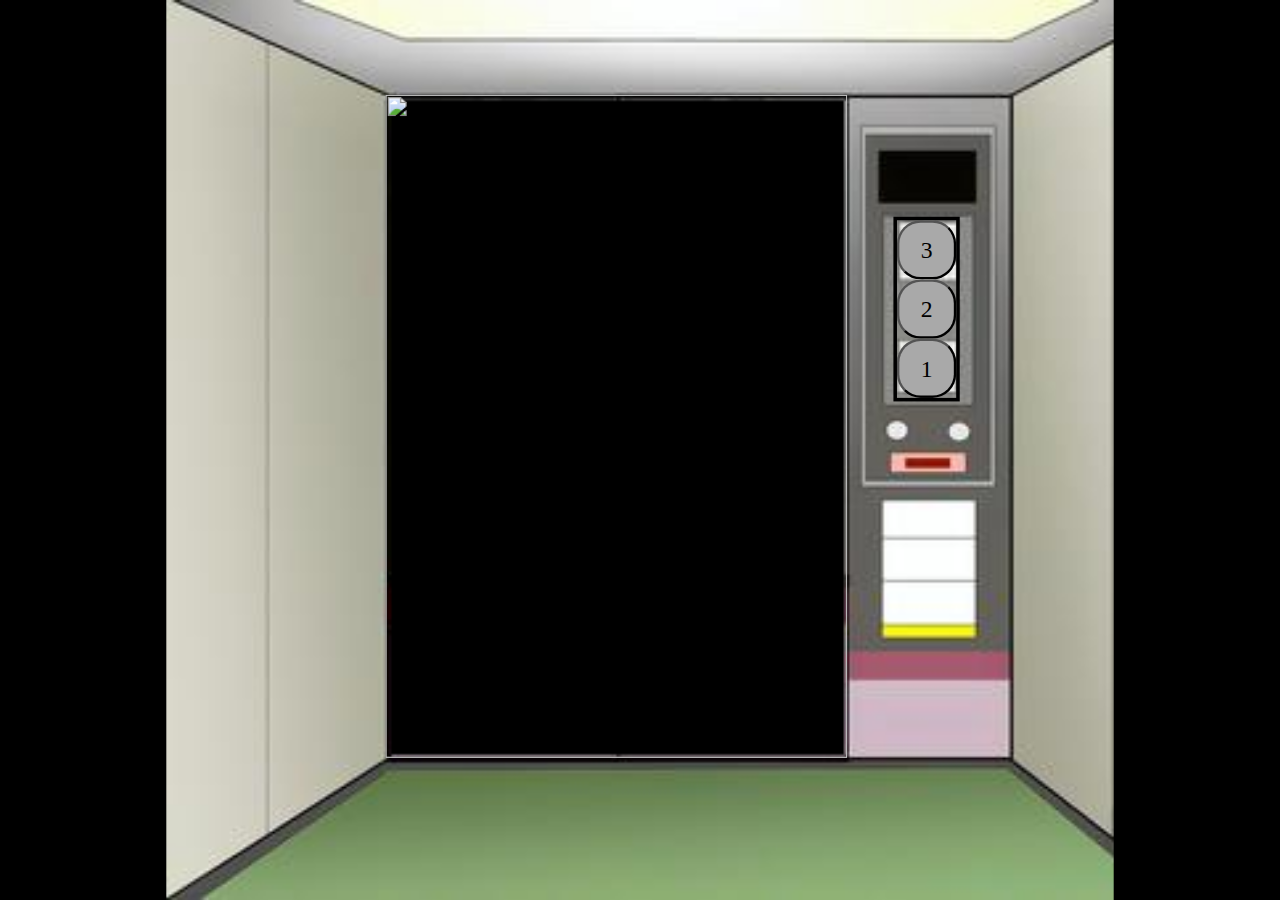
==== Elevator Escape Project/index.html @ 61fd7873 "Add files via upload" ====
<!DOCTYPE html>
<html>

<head>
    <link rel="stylesheet" type="text/css" href="style.css" />
</head>

<body>
    <div id="container" class="elevator">
        <div id="room">
            <img class="floor" src="C:\Users\User PC\Desktop\Files\Work\Elevator Escape Project\sprites\door.png" id="image" />

            <a href="roomFir.html" title="Enter room">
            <div class="rooms" id="firstF">
                <img class="floor" src="C:\Users\User PC\Desktop\Files\Work\Elevator Escape Project\sprites\eeedoor.jpg" />
            </div>
            </a>
            <a href="roomTwo.html" title="Enter room">
                <div class="rooms" id="secondF">
                    <img class="floor" src="C:\Users\User PC\Desktop\Files\Work\Elevator Escape Project\sprites\1704039620_en-idei-club-p-inside-room-drawing-interer-vkontakte-3.jpg" />
                </div>
            </a>
            <a href="roomThr.html">
                <div class="rooms" id="thirdF">
                    <img class="floor" src="C:\Users\User PC\Desktop\Files\Work\Elevator Escape Project\sprites\shutterstock-2231455191.png" />
                </div>
            </a>
        </div>
        <div id="buttons">
            <button id="3F" onclick="thrF()" class="elevbutton">3</button>
            <button id="2F" onclick="twoF()" class="elevbutton">2</button>
            <button id="1F" onclick="oneF()" class="elevbutton">1</button>
        </div>
    </div>

    <script type="text/javascript" src="script.js"></script>
</body>

</html>
---- Elevator Escape Project/style.css ----
@import url('https://fonts.googleapis.com/css2?family=Salsa&display=swap');

@import url('https://fonts.googleapis.com/css2?family=Poppins:wght@200&display=swap');

.elevbutton {
    width: 50px;
    height: 50px;
    border-radius: 20px;
    font-size: 20px;
    display: block;
    background-color: darkgray;
    font-family: cursive;
}

.elevbutton:hover {
    background-color: gray;
    color: white;
    cursor: pointer;
}

.goback {
    text-align: center;
    font-family: cursive;
    margin-top: 350px;
    cursor: pointer;
}

.goback:hover {
    color: rgba(0, 255, 255, 0.9);
}

#X {
    font-family: monospace;
    text-align: center;
    background-color: #ff0000;
    margin-left: 260px;
}

#X:hover {
    background-color: crimson;
}

.passwordInput {
    color: whitesmoke;
    font-family: 'Salsa', cursive;
}

.panel {
    color: darkcyan;
    font-family: 'Salsa', cursive;
    position: absolute;
}

#fine {
    margin-top: 125px;
    margin-left: 100px;
}

.absolute {
    position: absolute;
    margin-top: 150px;
    margin-left: 100px;
}

#words {
    margin-top: 100px;
    margin-left: 100px;
}

#submit {
    font-family: 'Poppins', sans-serif;
    color: rgb(0, 0, 0);
    background-color: darksalmon;
    cursor: pointer;
}

#submit:hover {
    background-color: #ad5234;
}

#room {
    position: absolute;
    margin-top: 70px;
    margin-left: 175px;
    width: 390px;
    height: 560px;
}

.rooms {
    position: absolute;
    width: 390px;
    height: 560px;
}

.floor {
    width: 390px;
    height: 560px;
    position: absolute;
}

body {
    margin: 0;
    background-color: rgb(0, 0, 0);
}

.firstFloor {
    background-image: url("https://www.paint.org/wp-content/uploads/2019/11/JAN19_White-door_AdobeStock_66200743_Credit-nikolarakic.jpg");
    background-size: contain;
    margin: 0 auto;
    width: 540px;
    height: 400px;
    border: 1px;
    border-color: greenyellow;
    border-style: solid;
}

#openDoor {
    position: absolute;
    width: 131px;
    margin-left: 316px;
    margin-top: 48.5px;
    display: none;
}

#openDoor:hover {
    cursor: pointer;
}

.secondFloor {
    background-image: url("sprites/1690975639_en-idei-club-p-sketch-of-drawing-room-dizain-vkontakte-29.jpg");
    background-size: contain;
    margin: 0 auto;
    width: 700px;
    height: 400px;
    border: 1px;
    border-color: greenyellow;
    border-style: solid;
}

#popup {
    position: absolute;
    border: 3px solid white;
    border-radius: 5px;
    padding: 15px;
    background-color: rgba(0, 0, 0, 0.8);
    text-align: center;
    width: 400px;
    left: 50%;
    margin-top: 100px;
    margin-left: -200px;
    display: none;
}

#popup1 {
    position: absolute;
    border: 3px solid white;
    border-radius: 5px;
    padding: 15px;
    background-color: rgba(0, 0, 0, 0.8);
    text-align: center;
    width: 400px;
    left: 50%;
    margin-top: 100px;
    margin-left: -200px;
    display: none;
}

#suitcase {
    margin-top: 210px;
    margin-left: 325px;
    width: 80px;
    height: auto;
    cursor: pointer;
    position: absolute;
}

.thirdFloor {
    background-image: url("https://www.worldatlas.com/upload/1d/79/58/shutterstock-2231455191.jpg");
    background-size: contain;
    margin: 0 auto;
    width: 540px;
    height: 400px;
    border: 1px;
    border-color: greenyellow;
    border-style: solid;
}

#satellite {
    position: absolute;
    width: 200px;
    margin-left: 150px;
    margin-top: 100px;
    cursor: pointer;
}

#buttons {
    width: 50px;
    height: 150px;
    margin-left: 604px;
    margin-top: 173px;
    border-color: black;
    border: 3px;
    border-style: solid;
    position: absolute;
}

.elevator {
    background-image: url('sprites/f2f502e9af050bafcd9774d1263aebc6_t.png');
    background-size: cover;
    position: relative;
    margin: 0 auto;
    width: 780px;
    height: 740px;
    padding: 10px;
}
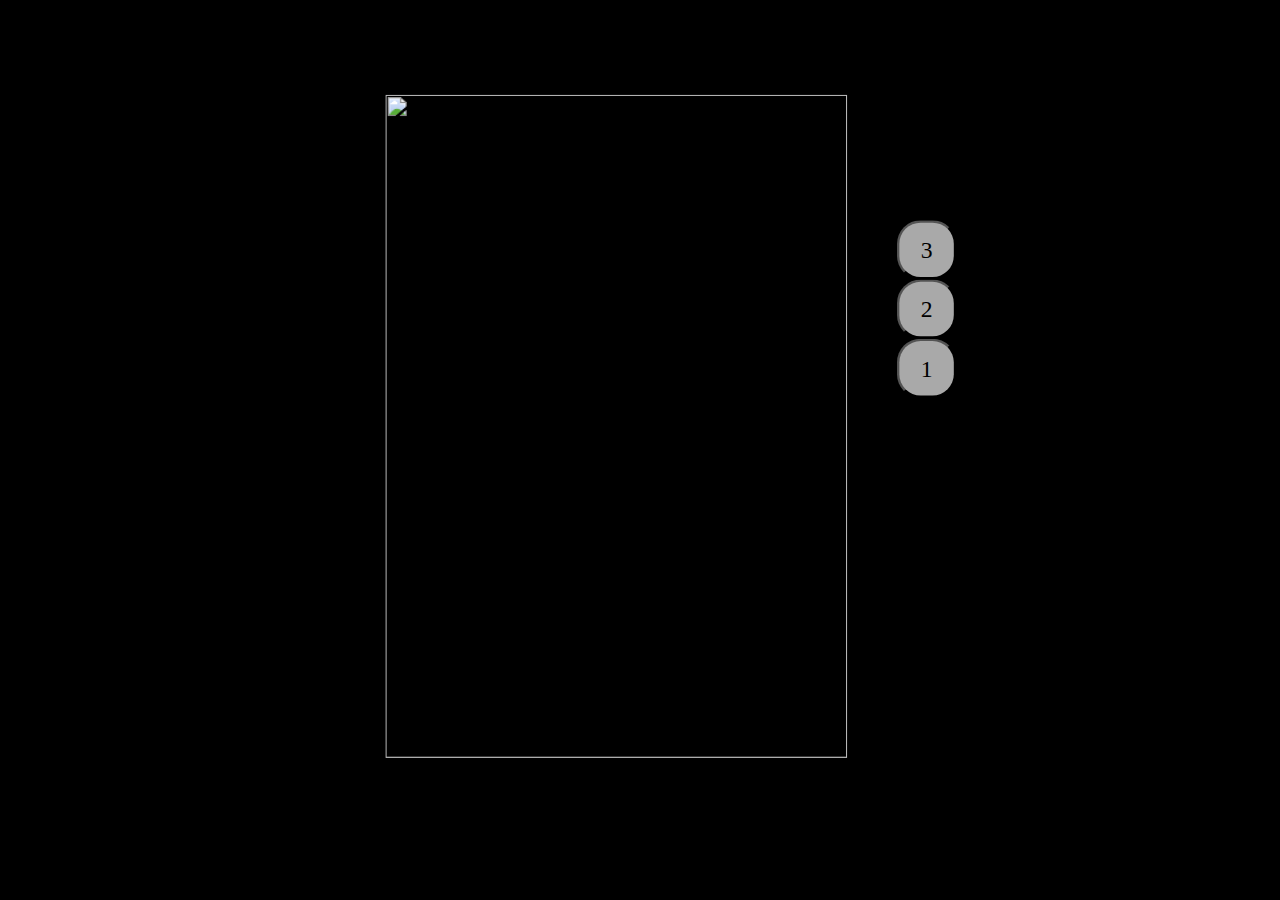
==== commit 9218185e: "Update index.html" ====
--- a/Elevator Escape Project/index.html
+++ b/Elevator Escape Project/index.html
@@ -8,16 +8,16 @@
 <body>
     <div id="container" class="elevator">
         <div id="room">
-            <img class="floor" src="C:\Users\User PC\Desktop\Files\Work\Elevator Escape Project\sprites\door.png" id="image" />
+            <img class="floor" src="Elevator Escape Project\\sprites\door.png" id="image" />
 
             <a href="roomFir.html" title="Enter room">
             <div class="rooms" id="firstF">
-                <img class="floor" src="C:\Users\User PC\Desktop\Files\Work\Elevator Escape Project\sprites\eeedoor.jpg" />
+                <img class="floor" src="Elevator Escape Project\\sprites\eeedoor.jpg" />
             </div>
             </a>
             <a href="roomTwo.html" title="Enter room">
                 <div class="rooms" id="secondF">
-                    <img class="floor" src="C:\Users\User PC\Desktop\Files\Work\Elevator Escape Project\sprites\1704039620_en-idei-club-p-inside-room-drawing-interer-vkontakte-3.jpg" />
+                    <img class="floor" src="Elevator Escape Project\sprites\1704039620_en-idei-club-p-inside-room-drawing-interer-vkontakte-3.jpg" />
                 </div>
             </a>
             <a href="roomThr.html">
@@ -36,4 +36,4 @@
     <script type="text/javascript" src="script.js"></script>
 </body>
 
-</html>+</html>
--- a/Elevator Escape Project/style.css
+++ b/Elevator Escape Project/style.css
@@ -205,11 +205,11 @@
 }
 
 .elevator {
-    background-image: url('sprites/f2f502e9af050bafcd9774d1263aebc6_t.png');
+    background-image: url('Elevator Escape Project/sprites/f2f502e9af050bafcd9774d1263aebc6_t.png');
     background-size: cover;
     position: relative;
     margin: 0 auto;
     width: 780px;
     height: 740px;
     padding: 10px;
-}+}
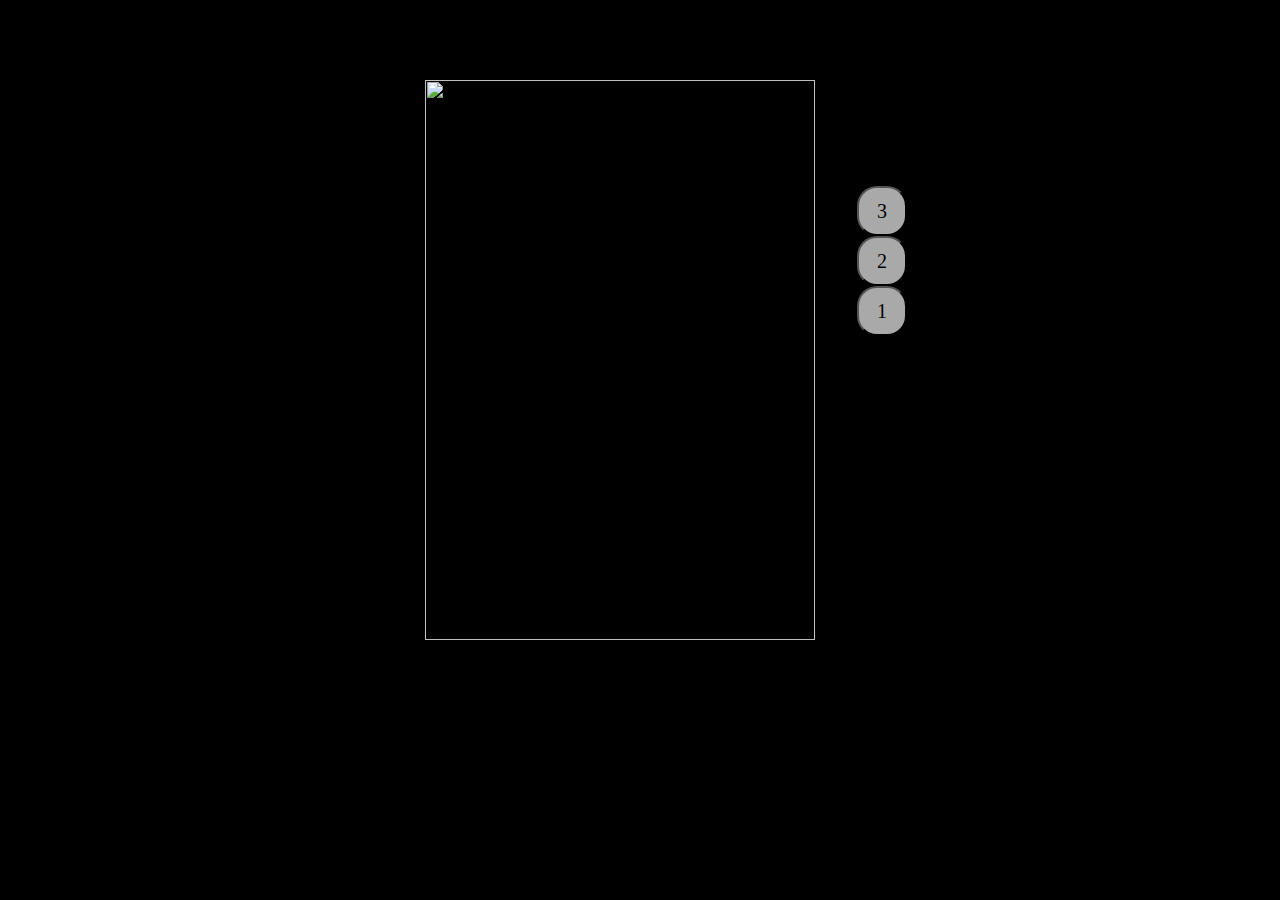
==== commit 4f8e6be6: "Update index.html" ====
--- a/Elevator Escape Project/index.html
+++ b/Elevator Escape Project/index.html
@@ -33,7 +33,7 @@
         </div>
     </div>
 
-    <script type="text/javascript" src="script.js"></script>
+    <script type="text/javascript" src="Elevator Escape Project/script.js"></script>
 </body>
 
 </html>
